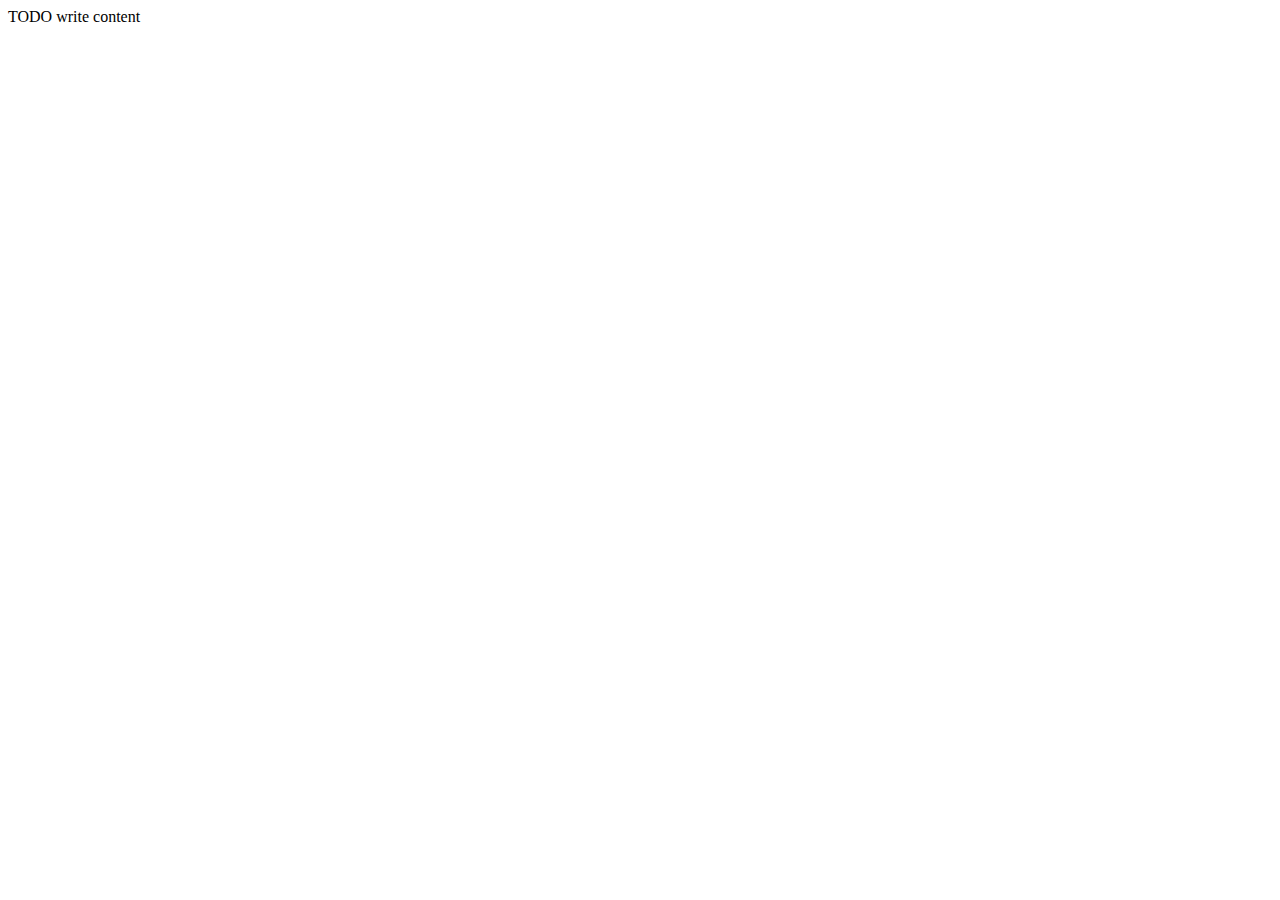
==== index.html @ b880d721 "added stuff" ====
<!DOCTYPE html>
<!--
To change this license header, choose License Headers in Project Properties.
To change this template file, choose Tools | Templates
and open the template in the editor.
-->
<html>
    <head>
        <title>TODO supply a title</title>
        <meta charset="UTF-8">
        <meta name="viewport" content="width=device-width, initial-scale=1.0">
    </head>
    <body>
        <div>TODO write content</div>
    </body>
</html>
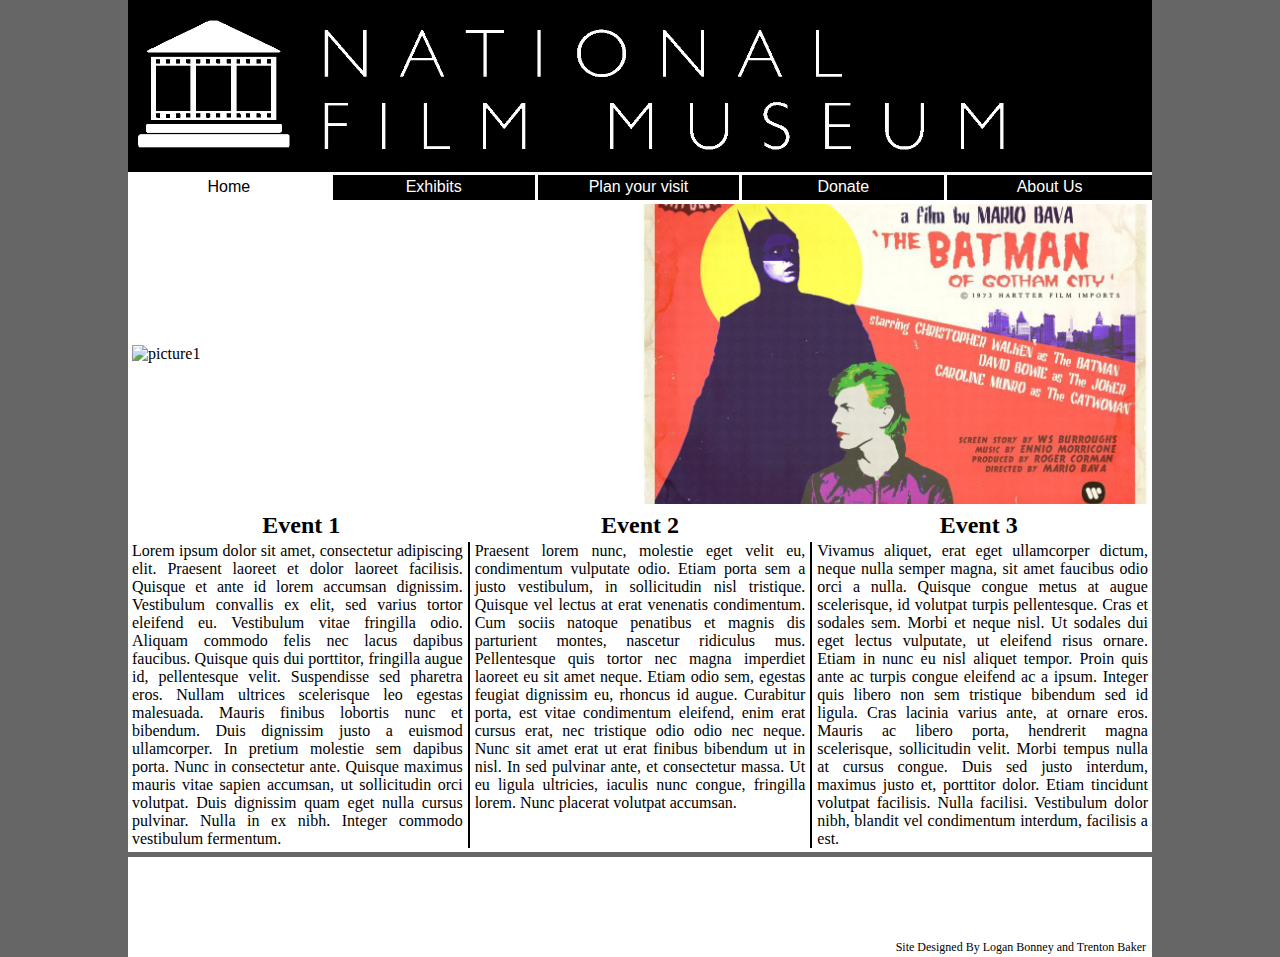
==== commit 6e8f875d: "added pictures and words to the main page" ====
--- a/index.html
+++ b/index.html
@@ -1,16 +1,53 @@
 <!DOCTYPE html>
-<!--
-To change this license header, choose License Headers in Project Properties.
-To change this template file, choose Tools | Templates
-and open the template in the editor.
--->
 <html>
     <head>
-        <title>TODO supply a title</title>
+        <title>National Film Museum</title>
         <meta charset="UTF-8">
-        <meta name="viewport" content="width=device-width, initial-scale=1.0">
+        <link rel="stylesheet" href="css/global.css" type="text/css">
+        <link rel="stylesheet" href="css/index.css" type="text/css">
+
+        <link rel="shortcut icon" href="favicon.ico" type="image/x-icon">
+        <link rel="icon" href="favicon.ico" type="image/x-icon">
     </head>
     <body>
-        <div>TODO write content</div>
+        <div id="header">
+            <img id="headerImg" src="images/nationalFilmHorz.png" alt="National Film Museum">
+            <ul>
+                <li id="selected"><a href="#"></a>Home</li>
+                <li><a href="html/exhibits.html"></a>Exhibits</li>
+                <li><a href="html/visit.html"></a>Plan your visit</li>
+                <li>Donate</li>
+                <li id="rightHeader">About Us</li>
+            </ul>
+        </div>
+        <div class="clear"> </div>
+
+        <div id="content">
+            <div class="fill" id="leftPic">
+                <img class="mainPics" src="images/goldfinger.jpg" alt="picture1">
+            </div>
+            <div class="fill">
+                <img class="mainPics" src="images/batman.jpg" alt="picture2">
+            </div>
+            <div class="clear"></div>
+
+            <h2>Event 1</h2>
+            <h2 id = "middleh2">Event 2</h2>
+            <h2>Event 3</h2>
+            <div class="clear"></div>
+            
+            <div id ="paragraphs">
+                <p>Lorem ipsum dolor sit amet, consectetur adipiscing elit. Praesent laoreet et dolor laoreet facilisis. Quisque et ante id lorem accumsan dignissim. Vestibulum convallis ex elit, sed varius tortor eleifend eu. Vestibulum vitae fringilla odio. Aliquam commodo felis nec lacus dapibus faucibus. Quisque quis dui porttitor, fringilla augue id, pellentesque velit. Suspendisse sed pharetra eros. Nullam ultrices scelerisque leo egestas malesuada. Mauris finibus lobortis nunc et bibendum. Duis dignissim justo a euismod ullamcorper. In pretium molestie sem dapibus porta. Nunc in consectetur ante. Quisque maximus mauris vitae sapien accumsan, ut sollicitudin orci volutpat. Duis dignissim quam eget nulla cursus pulvinar. Nulla in ex nibh. Integer commodo vestibulum fermentum.</p>
+                <p id="middleP">Praesent lorem nunc, molestie eget velit eu, condimentum vulputate odio. Etiam porta sem a justo vestibulum, in sollicitudin nisl tristique. Quisque vel lectus at erat venenatis condimentum. Cum sociis natoque penatibus et magnis dis parturient montes, nascetur ridiculus mus. Pellentesque quis tortor nec magna imperdiet laoreet eu sit amet neque. Etiam odio sem, egestas feugiat dignissim eu, rhoncus id augue. Curabitur porta, est vitae condimentum eleifend, enim erat cursus erat, nec tristique odio odio nec neque. Nunc sit amet erat ut erat finibus bibendum ut in nisl. In sed pulvinar ante, et consectetur massa. Ut eu ligula ultricies, iaculis nunc congue, fringilla lorem. Nunc placerat volutpat accumsan.</p>
+                <p>Vivamus aliquet, erat eget ullamcorper dictum, neque nulla semper magna, sit amet faucibus odio orci a nulla. Quisque congue metus at augue scelerisque, id volutpat turpis pellentesque. Cras et sodales sem. Morbi et neque nisl. Ut sodales dui eget lectus vulputate, ut eleifend risus ornare. Etiam in nunc eu nisl aliquet tempor. Proin quis ante ac turpis congue eleifend ac a ipsum. Integer quis libero non sem tristique bibendum sed id ligula. Cras lacinia varius ante, at ornare eros. Mauris ac libero porta, hendrerit magna scelerisque, sollicitudin velit. Morbi tempus nulla at cursus congue. Duis sed justo interdum, maximus justo et, porttitor dolor. Etiam tincidunt volutpat facilisis. Nulla facilisi. Vestibulum dolor nibh, blandit vel condimentum interdum, facilisis a est.</p>
+            </div>
+            <div class="clear"></div>
+
+        </div>
+        <div class="clear"> </div>
+
+        <div id="footer">
+            <p id="credits">Site Designed By Logan Bonney and Trenton Baker</p>
+        </div>
     </body>
 </html>
--- a/css/global.css
+++ b/css/global.css
@@ -0,0 +1,99 @@
+* {
+margin: 0;
+padding: 0;
+}
+
+body {
+    margin: 0 auto;
+    width: 80%;
+    background-color: #666;
+}
+
+.clear{
+    clear: both;
+}
+
+#header {
+    font-family: sans-serif;
+    position: relative;
+    margin: 0 auto;
+    background-color: #000000;
+    height: 200px;
+}
+ul{
+    width: 100%;
+    position: absolute;
+    bottom: 0;
+    padding: 0;
+    margin: 0;
+}
+li {
+    height: 22px;
+    width: calc(20% - 3px);
+    float: left;
+    list-style-type: none;
+    text-align: center;
+    padding-top: 3px;
+    color: #FFFFFF;
+    border-width: 3px;
+    border-color: white;
+    border-style: solid;
+    border-bottom: none;
+    border-left: none;
+}
+
+#rightHeader{
+    border-right: none;
+    width: 20%;
+}
+
+#headerImg {
+    padding: 10px; 
+    padding-top: 20px;
+    height: 65%;
+    padding: auto;
+}
+
+a{
+    position: absolute;
+    text-decoration: none;
+    color: #FFFFFF;
+    display: block;
+    width: 20%;
+    height: 100%;
+}
+
+#selected{
+    color:#000000;
+    background-color: #FFFFFF;
+}
+
+li:hover{
+    background-color: #555;
+}
+
+#content{
+    padding: 4px;
+    border-color: #FFFFFF;
+    width: calc(100% - 8px);
+    background-color: #FFFFFF;
+}
+
+#footer{
+    position: relative;
+    top: 4.5px;
+    height: 100px;
+    width: 100%;
+    background-color: #FFFFFF;
+}
+
+#credits{
+    position: relative;
+    float: right;
+    top: 77px;
+    margin: 6px;
+    
+    color: #000000;
+    
+    font-size: 12px;
+}
--- a/css/index.css
+++ b/css/index.css
@@ -0,0 +1,43 @@
+.fill{
+    width: calc(50% - 2px);
+    float: left;
+    height: 300px;  
+    display:flex;
+    justify-content:center;
+    align-items:center;
+    overflow:hidden;
+}
+
+.mainPics{
+    width: 100%;
+}
+
+#leftPic{
+    margin-right: 4px;
+}
+
+#paragraphs{
+    display: flex;
+}
+
+#content p{
+    margin-top:3px;;
+    width: calc(100%/3 - 24px/3);
+    float: left;
+    text-align: justify;
+    text-justify: inter-word;
+}
+
+#middleP{
+    margin: 0 5px;
+    padding: 0 5px;
+    border-style: solid;
+    border-width: 0 2px;
+}
+
+h2{
+    width: calc(100%/3);
+    float: left;
+    text-align: center;
+    margin-top: 8px;
+}
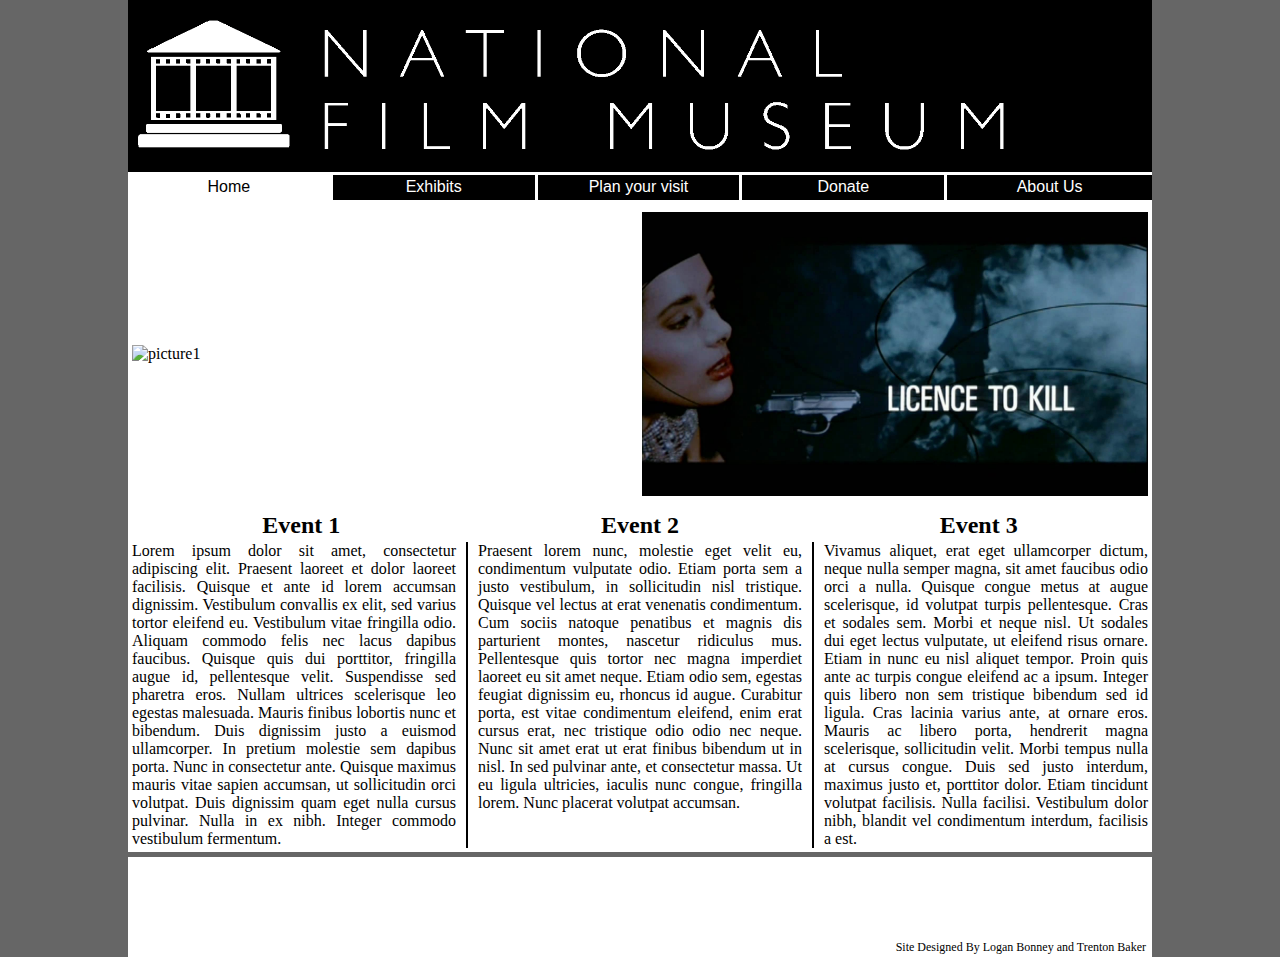
==== commit 0b9575f3: "Made exhibits better and fixed scaling issue" ====
--- a/index.html
+++ b/index.html
@@ -27,7 +27,7 @@
                 <img class="mainPics" src="images/goldfinger.jpg" alt="picture1">
             </div>
             <div class="fill">
-                <img class="mainPics" src="images/batman.jpg" alt="picture2">
+                <img class="mainPics" src="images/licenseToKill.jpg" alt="picture2">
             </div>
             <div class="clear"></div>
 
--- a/css/global.css
+++ b/css/global.css
@@ -70,6 +70,7 @@
 
 li:hover{
     background-color: #555;
+    transistion: linear 1s;
 }
 
 #content{
--- a/css/index.css
+++ b/css/index.css
@@ -1,43 +1,53 @@
-.fill{
+.fill {
     width: calc(50% - 2px);
     float: left;
-    height: 300px;  
-    display:flex;
-    justify-content:center;
-    align-items:center;
-    overflow:hidden;
+    height: 300px;
+    display: flex;
+    justify-content: center;
+    align-items: center;
+    overflow: hidden;
 }
 
-.mainPics{
-    width: 100%;
+@media (max-width:1365px) {
+    .mainPics {
+        width: 100%;
+    }
 }
 
-#leftPic{
+@media (min-width: 1365px) {
+    .mainPics {
+        height: 100%;
+    }
+}
+
+#leftPic {
     margin-right: 4px;
 }
 
-#paragraphs{
+#paragraphs {
     display: flex;
 }
 
 #content p{
     margin-top:3px;;
-    width: calc(100%/3 - 24px/3);
+    width: calc(100%/3 - 44px/3);
     float: left;
     text-align: justify;
     text-justify: inter-word;
 }
 
 #middleP{
-    margin: 0 5px;
-    padding: 0 5px;
+    margin: 0 10px;
+    padding: 0 10px;
     border-style: solid;
     border-width: 0 2px;
 }
 
-h2{
-    width: calc(100%/3);
+h2 {
+    width: calc(100%/ 3);
     float: left;
     text-align: center;
     margin-top: 8px;
 }
+
+
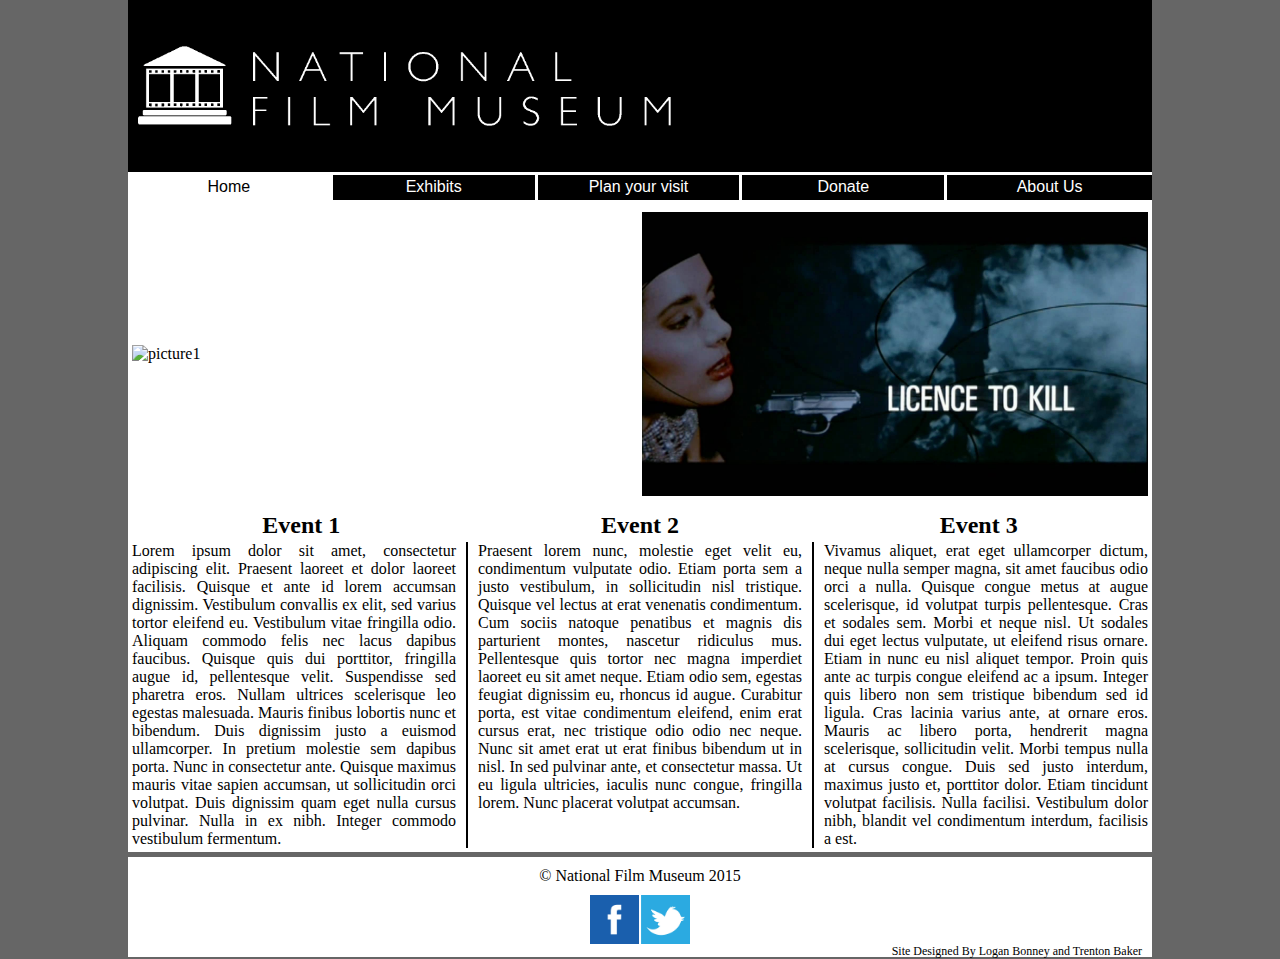
==== commit 99fef43c: "basically done" ====
--- a/index.html
+++ b/index.html
@@ -1,53 +1,93 @@
 <!DOCTYPE html>
 <html>
-    <head>
-        <title>National Film Museum</title>
-        <meta charset="UTF-8">
-        <link rel="stylesheet" href="css/global.css" type="text/css">
-        <link rel="stylesheet" href="css/index.css" type="text/css">
+<head>
+<title>National Film Museum</title>
+<meta charset="UTF-8">
+<link rel="stylesheet" href="css/global.css" type="text/css">
+<link rel="stylesheet" href="css/index.css" type="text/css">
 
-        <link rel="shortcut icon" href="favicon.ico" type="image/x-icon">
-        <link rel="icon" href="favicon.ico" type="image/x-icon">
-    </head>
-    <body>
-        <div id="header">
-            <img id="headerImg" src="images/nationalFilmHorz.png" alt="National Film Museum">
-            <ul>
-                <li id="selected"><a href="#"></a>Home</li>
-                <li><a href="html/exhibits.html"></a>Exhibits</li>
-                <li><a href="html/visit.html"></a>Plan your visit</li>
-                <li>Donate</li>
-                <li id="rightHeader">About Us</li>
-            </ul>
-        </div>
-        <div class="clear"> </div>
+<link rel="shortcut icon" href="favicon.ico" type="image/x-icon">
+<link rel="icon" href="favicon.ico" type="image/x-icon">
+</head>
+<body>
+	<div id="header">
+		<img id="headerImg" src="images/nationalFilmHorz.png"
+			alt="National Film Museum">
+		<ul>
+			<li id="selected"><a href="#"></a>Home</li>
+			<li><a href="html/exhibits.html"></a>Exhibits</li>
+			<li><a href="html/visit.html"></a>Plan your visit</li>
+			<li>Donate</li>
+			<li id="rightHeader">About Us</li>
+		</ul>
+	</div>
+	<div class="clear"></div>
 
-        <div id="content">
-            <div class="fill" id="leftPic">
-                <img class="mainPics" src="images/goldfinger.jpg" alt="picture1">
-            </div>
-            <div class="fill">
-                <img class="mainPics" src="images/licenseToKill.jpg" alt="picture2">
-            </div>
-            <div class="clear"></div>
+	<div id="content">
+		<div class="fill" id="leftPic">
+			<img class="mainPics" src="images/goldfinger.jpg" alt="picture1">
+		</div>
+		<div class="fill">
+			<img class="mainPics" src="images/licenseToKill.jpg" alt="picture2">
+		</div>
+		<div class="clear"></div>
 
-            <h2>Event 1</h2>
-            <h2 id = "middleh2">Event 2</h2>
-            <h2>Event 3</h2>
-            <div class="clear"></div>
-            
-            <div id ="paragraphs">
-                <p>Lorem ipsum dolor sit amet, consectetur adipiscing elit. Praesent laoreet et dolor laoreet facilisis. Quisque et ante id lorem accumsan dignissim. Vestibulum convallis ex elit, sed varius tortor eleifend eu. Vestibulum vitae fringilla odio. Aliquam commodo felis nec lacus dapibus faucibus. Quisque quis dui porttitor, fringilla augue id, pellentesque velit. Suspendisse sed pharetra eros. Nullam ultrices scelerisque leo egestas malesuada. Mauris finibus lobortis nunc et bibendum. Duis dignissim justo a euismod ullamcorper. In pretium molestie sem dapibus porta. Nunc in consectetur ante. Quisque maximus mauris vitae sapien accumsan, ut sollicitudin orci volutpat. Duis dignissim quam eget nulla cursus pulvinar. Nulla in ex nibh. Integer commodo vestibulum fermentum.</p>
-                <p id="middleP">Praesent lorem nunc, molestie eget velit eu, condimentum vulputate odio. Etiam porta sem a justo vestibulum, in sollicitudin nisl tristique. Quisque vel lectus at erat venenatis condimentum. Cum sociis natoque penatibus et magnis dis parturient montes, nascetur ridiculus mus. Pellentesque quis tortor nec magna imperdiet laoreet eu sit amet neque. Etiam odio sem, egestas feugiat dignissim eu, rhoncus id augue. Curabitur porta, est vitae condimentum eleifend, enim erat cursus erat, nec tristique odio odio nec neque. Nunc sit amet erat ut erat finibus bibendum ut in nisl. In sed pulvinar ante, et consectetur massa. Ut eu ligula ultricies, iaculis nunc congue, fringilla lorem. Nunc placerat volutpat accumsan.</p>
-                <p>Vivamus aliquet, erat eget ullamcorper dictum, neque nulla semper magna, sit amet faucibus odio orci a nulla. Quisque congue metus at augue scelerisque, id volutpat turpis pellentesque. Cras et sodales sem. Morbi et neque nisl. Ut sodales dui eget lectus vulputate, ut eleifend risus ornare. Etiam in nunc eu nisl aliquet tempor. Proin quis ante ac turpis congue eleifend ac a ipsum. Integer quis libero non sem tristique bibendum sed id ligula. Cras lacinia varius ante, at ornare eros. Mauris ac libero porta, hendrerit magna scelerisque, sollicitudin velit. Morbi tempus nulla at cursus congue. Duis sed justo interdum, maximus justo et, porttitor dolor. Etiam tincidunt volutpat facilisis. Nulla facilisi. Vestibulum dolor nibh, blandit vel condimentum interdum, facilisis a est.</p>
-            </div>
-            <div class="clear"></div>
+		<h2>Event 1</h2>
+		<h2 id="middleh2">Event 2</h2>
+		<h2>Event 3</h2>
+		<div class="clear"></div>
 
-        </div>
-        <div class="clear"> </div>
+		<div id="paragraphs">
+			<p>Lorem ipsum dolor sit amet, consectetur adipiscing elit.
+				Praesent laoreet et dolor laoreet facilisis. Quisque et ante id
+				lorem accumsan dignissim. Vestibulum convallis ex elit, sed varius
+				tortor eleifend eu. Vestibulum vitae fringilla odio. Aliquam commodo
+				felis nec lacus dapibus faucibus. Quisque quis dui porttitor,
+				fringilla augue id, pellentesque velit. Suspendisse sed pharetra
+				eros. Nullam ultrices scelerisque leo egestas malesuada. Mauris
+				finibus lobortis nunc et bibendum. Duis dignissim justo a euismod
+				ullamcorper. In pretium molestie sem dapibus porta. Nunc in
+				consectetur ante. Quisque maximus mauris vitae sapien accumsan, ut
+				sollicitudin orci volutpat. Duis dignissim quam eget nulla cursus
+				pulvinar. Nulla in ex nibh. Integer commodo vestibulum fermentum.</p>
+			<p id="middleP">Praesent lorem nunc, molestie eget velit eu,
+				condimentum vulputate odio. Etiam porta sem a justo vestibulum, in
+				sollicitudin nisl tristique. Quisque vel lectus at erat venenatis
+				condimentum. Cum sociis natoque penatibus et magnis dis parturient
+				montes, nascetur ridiculus mus. Pellentesque quis tortor nec magna
+				imperdiet laoreet eu sit amet neque. Etiam odio sem, egestas feugiat
+				dignissim eu, rhoncus id augue. Curabitur porta, est vitae
+				condimentum eleifend, enim erat cursus erat, nec tristique odio odio
+				nec neque. Nunc sit amet erat ut erat finibus bibendum ut in nisl.
+				In sed pulvinar ante, et consectetur massa. Ut eu ligula ultricies,
+				iaculis nunc congue, fringilla lorem. Nunc placerat volutpat
+				accumsan.</p>
+			<p>Vivamus aliquet, erat eget ullamcorper dictum, neque nulla
+				semper magna, sit amet faucibus odio orci a nulla. Quisque congue
+				metus at augue scelerisque, id volutpat turpis pellentesque. Cras et
+				sodales sem. Morbi et neque nisl. Ut sodales dui eget lectus
+				vulputate, ut eleifend risus ornare. Etiam in nunc eu nisl aliquet
+				tempor. Proin quis ante ac turpis congue eleifend ac a ipsum.
+				Integer quis libero non sem tristique bibendum sed id ligula. Cras
+				lacinia varius ante, at ornare eros. Mauris ac libero porta,
+				hendrerit magna scelerisque, sollicitudin velit. Morbi tempus nulla
+				at cursus congue. Duis sed justo interdum, maximus justo et,
+				porttitor dolor. Etiam tincidunt volutpat facilisis. Nulla facilisi.
+				Vestibulum dolor nibh, blandit vel condimentum interdum, facilisis a
+				est.</p>
+		</div>
+		<div class="clear"></div>
 
-        <div id="footer">
-            <p id="credits">Site Designed By Logan Bonney and Trenton Baker</p>
-        </div>
-    </body>
+	</div>
+	<div class="clear"></div>
+
+	<div id="footer">
+		<p id="copyright">© National Film Museum 2015</p>
+		<img id="socialMedia" src="images/twitAndFace.jpg"
+			alt="Social Media Links"></img>
+		<div class="clear"></div>
+
+		<p id="credits">Site Designed By Logan Bonney and Trenton Baker</p>
+	</div>
+</body>
 </html>
--- a/css/global.css
+++ b/css/global.css
@@ -1,100 +1,115 @@
 * {
-margin: 0;
-padding: 0;
+	margin: 0;
+	padding: 0;
 }
 
 body {
-    margin: 0 auto;
-    width: 80%;
-    background-color: #666;
+	margin: 0 auto;
+	width: 80%;
+	background-color: #666;
 }
 
-.clear{
-    clear: both;
+.clear {
+	clear: both;
 }
 
 #header {
-    font-family: sans-serif;
-    position: relative;
-    margin: 0 auto;
-    background-color: #000000;
-    height: 200px;
-}
-ul{
-    width: 100%;
-    position: absolute;
-    bottom: 0;
-    padding: 0;
-    margin: 0;
-}
-li {
-    height: 22px;
-    width: calc(20% - 3px);
-    float: left;
-    list-style-type: none;
-    text-align: center;
-    padding-top: 3px;
-    color: #FFFFFF;
-    border-width: 3px;
-    border-color: white;
-    border-style: solid;
-    border-bottom: none;
-    border-left: none;
+	font-family: sans-serif;
+	position: relative;
+	margin: 0 auto;
+	background-color: #000000;
+	height: 200px;
 }
 
-#rightHeader{
-    border-right: none;
-    width: 20%;
+ul {
+	width: 100%;
+	position: absolute;
+	bottom: 0;
+	padding: 0;
+	margin: 0;
+}
+
+li {
+	height: 22px;
+	width: calc(20% - 3px);
+	float: left;
+	list-style-type: none;
+	text-align: center;
+	padding-top: 3px;
+	color: #FFFFFF;
+	border-width: 3px;
+	border-color: white;
+	border-style: solid;
+	border-bottom: none;
+	border-left: none;
+	transition: .15s;
+}
+
+#rightHeader {
+	border-right: none;
+	width: 20%;
 }
 
 #headerImg {
-    padding: 10px; 
-    padding-top: 20px;
-    height: 65%;
-    padding: auto;
+	vertical-align: middle;
+	height: 40%;
+	padding: 46px 10px;
 }
 
-a{
-    position: absolute;
-    text-decoration: none;
-    color: #FFFFFF;
-    display: block;
-    width: 20%;
-    height: 100%;
+a {
+	position: absolute;
+	text-decoration: none;
+	color: #FFFFFF;
+	display: block;
+	width: 20%;
+	height: 100%;
 }
 
-#selected{
-    color:#000000;
-    background-color: #FFFFFF;
+#selected {
+	color: #000000;
+	background-color: #FFFFFF;
 }
 
-li:hover{
-    background-color: #555;
-    transistion: linear 1s;
+li:hover {
+	background-color: #555;
 }
 
-#content{
-    padding: 4px;
-    border-color: #FFFFFF;
-    width: calc(100% - 8px);
-    background-color: #FFFFFF;
+#content {
+	padding: 4px;
+	border-color: #FFFFFF;
+	width: calc(100% - 8px);
+	background-color: #FFFFFF;
 }
 
-#footer{
-    position: relative;
-    top: 4.5px;
-    height: 100px;
-    width: 100%;
-    background-color: #FFFFFF;
+#footer {
+	position: relative;
+	top: 4.5px;
+	height: 100px;
+	width: 100%;
+	background-color: #FFFFFF;
 }
 
-#credits{
-    position: relative;
-    float: right;
-    top: 77px;
-    margin: 6px;
-    
-    color: #000000;
-    
-    font-size: 12px;
+#credits {
+	margin: 0;
+	float: right;
+	float: bottom;
+	margin-right: 10px;
+	color: #000000;
+	font-size: 12px;
 }
+
+#socialMedia {
+	margin-left: 3px;
+	margin-top: 3px;
+	width: 100px;
+	display: block;
+	margin: 0 auto;
+}
+
+#copyright {
+	padding-top: 10px;
+	padding-bottom: 10px;
+	width: 100% display: block;
+	margin: 0 auto;
+	text-align: center;
+}